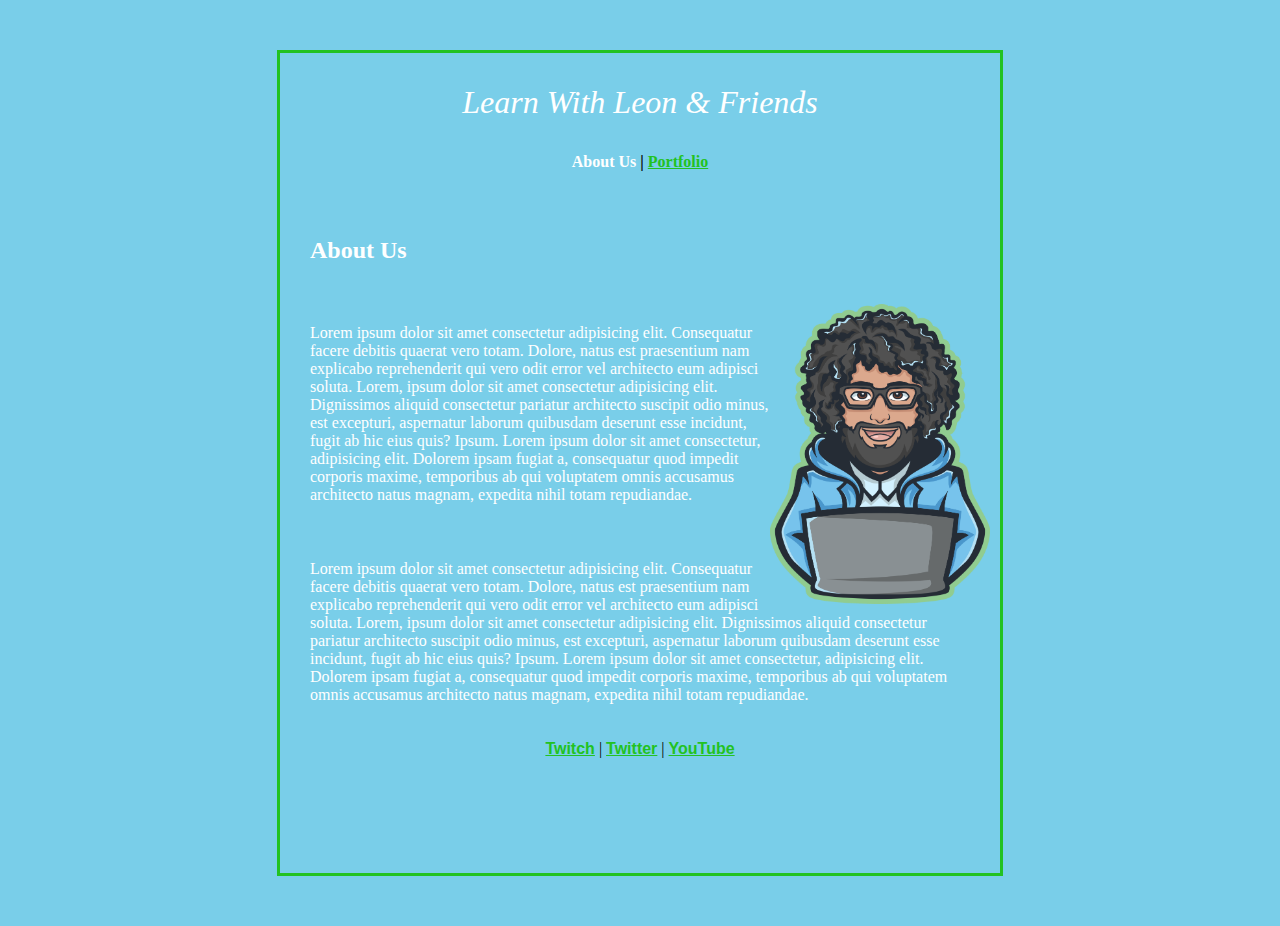
==== index.html @ 71f29114 "move_ssl_content_to_root_level" ====
<!DOCTYPE html>
<html lang="en">
	<head>
		<title>Blank Template</title>
		<!-- external CSS link -->
		<link rel="stylesheet" href="css/style.css">
	</head>
	<body>
		<div>
		<h1>Learn With Leon & Friends</h1>
		<ul class="Top">
			<li>About Us</li>
			<li class="line">|</li>
			<li><a href="portfolio">Portfolio</a></li>
		</ul>

		<section>
			<h2>About Us</h2>
			<img src="leonlogo.png" alt="Leon Logo">
		<p>Lorem ipsum dolor sit amet consectetur adipisicing elit. Consequatur facere debitis quaerat vero totam. Dolore, natus est praesentium nam explicabo reprehenderit qui vero odit error vel architecto eum adipisci soluta. Lorem, ipsum dolor sit amet consectetur adipisicing elit. Dignissimos aliquid consectetur pariatur architecto suscipit odio minus, 
			est excepturi, aspernatur laborum quibusdam deserunt esse incidunt, fugit ab hic eius quis? Ipsum. Lorem ipsum dolor sit amet consectetur, adipisicing elit. Dolorem ipsam fugiat a, consequatur quod impedit corporis maxime, temporibus ab qui voluptatem omnis accusamus architecto natus magnam, expedita nihil totam repudiandae.
		</p>
		
		<p>Lorem ipsum dolor sit amet consectetur adipisicing elit. Consequatur facere debitis quaerat vero totam. Dolore, natus est praesentium nam explicabo reprehenderit qui vero odit error vel architecto eum adipisci soluta. Lorem, ipsum dolor sit amet consectetur adipisicing elit. Dignissimos aliquid consectetur pariatur architecto suscipit odio minus, 
			est excepturi, aspernatur laborum quibusdam deserunt esse incidunt, fugit ab hic eius quis? Ipsum. Lorem ipsum dolor sit amet consectetur, adipisicing elit. Dolorem ipsam fugiat a, consequatur quod impedit corporis maxime, temporibus ab qui voluptatem omnis accusamus architecto natus magnam, expedita nihil totam repudiandae.
		</p>
		</section>

		<footer>
			<ul class="Bottom">
				<li><a href="">Twitch</a></li>
				<li class="line">|</li>
				<li><a href="">Twitter</a></li>
				<li class="line">|</li>
				<li><a href="">YouTube</a></li>
			</ul>
		</footer>
		</div>
	</body>
</html>
---- css/style.css ----
body {
    background: rgb(121, 206, 233);
}
div {
    border: 3px solid rgb(34, 194, 34);
    padding: 10px 10px;
    margin: 50px auto;
    width: 700px;
    height: 800px;
}
img {
    height: 300px;
    width: 220px;
    float: right;
}
h1 {
    color: white;
    font-family: Georgia, 'Times New Roman', Times, serif;
    font-style: italic;
    font-weight: lighter;
    text-align: center;
}
.Top {
    color: white;
    font-weight: bold;
}
.Top a {
    color:rgb(34, 194, 34);
    font-weight: bold;
}
ul {
    padding: 10px;
    text-align: center;
}
li {
    display: inline;
}
h2 {
    color: white;
    font-weight: bold;
    padding: 20px;
}
.line {
    color:black;
}
section {
    float: left;
}
p {
    color: white;
    padding: 20px;
}
.Bottom a {
    color: rgb(34, 194, 34);
    font-family: 'Open Sans', 'Helvetica Neue', sans-serif;
    font-weight: bold;
}
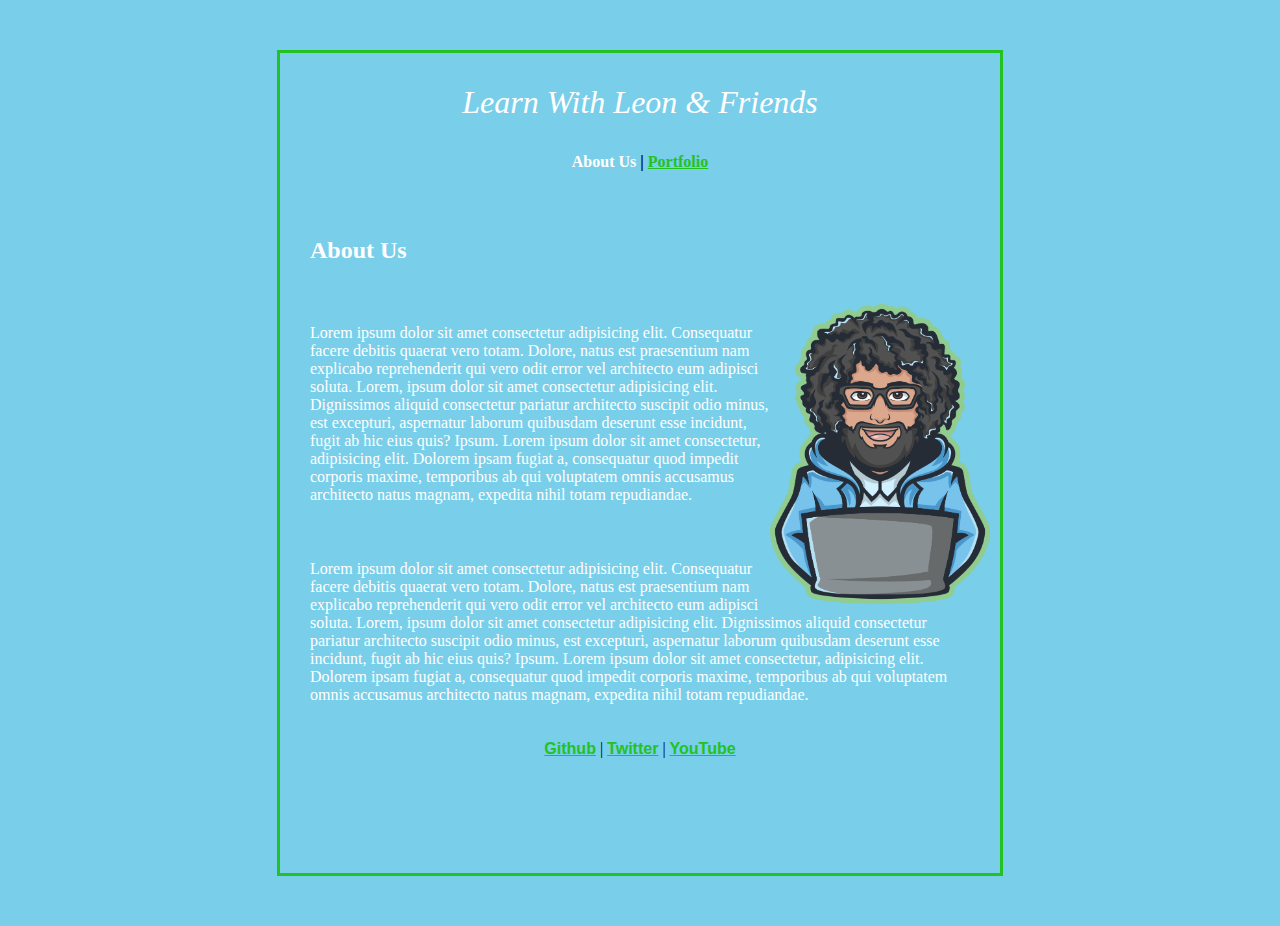
==== commit 14e5d1b8: "Merge branch 'main' into move_ssl_content_to_root_level" ====
--- a/index.html
+++ b/index.html
@@ -28,7 +28,7 @@
 
 		<footer>
 			<ul class="Bottom">
-				<li><a href="">Twitch</a></li>
+				<li><a href="">Github</a></li>
 				<li class="line">|</li>
 				<li><a href="">Twitter</a></li>
 				<li class="line">|</li>
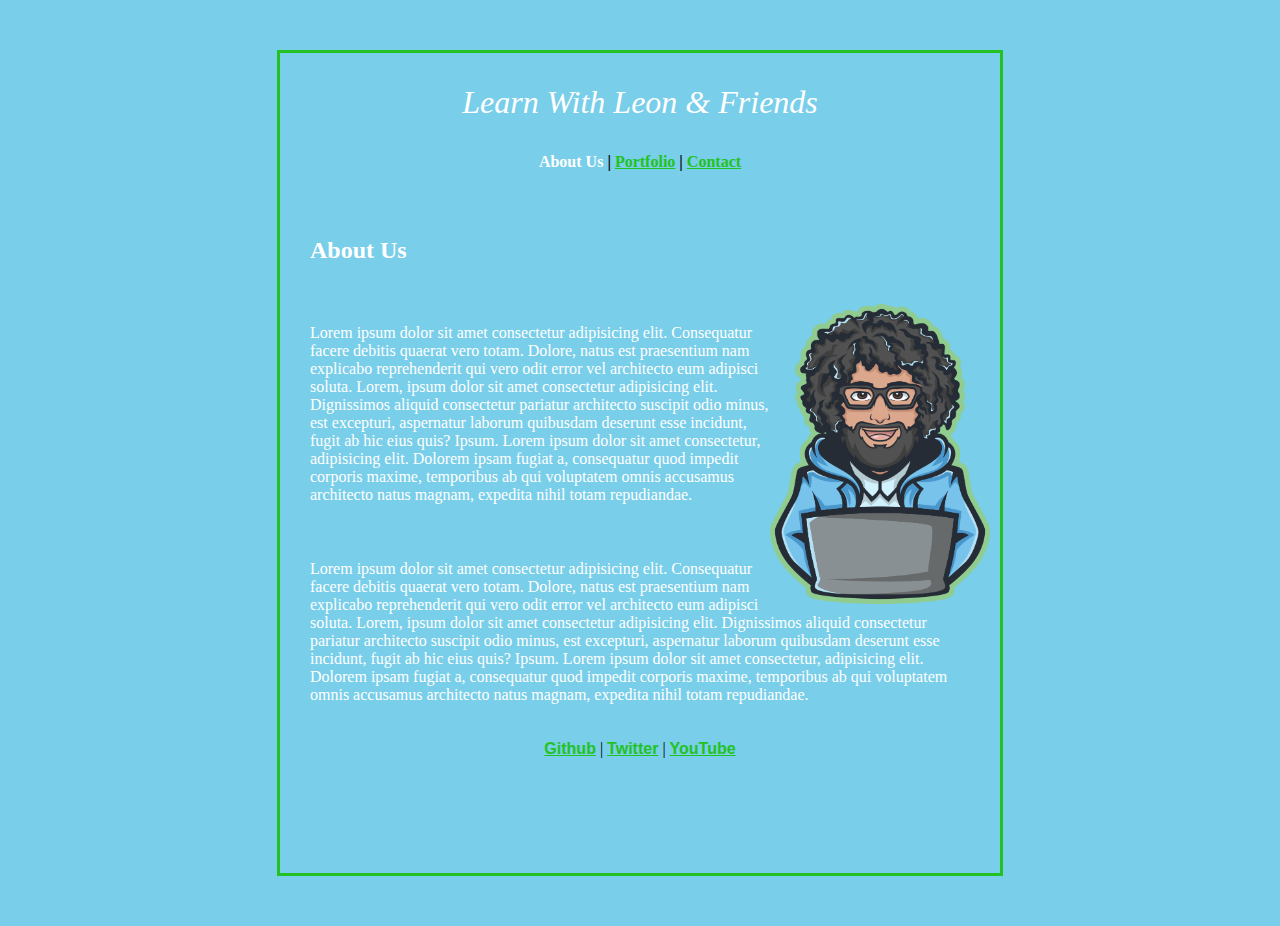
==== commit 1f2e8456: "Added contact link" ====
--- a/index.html
+++ b/index.html
@@ -12,6 +12,8 @@
 			<li>About Us</li>
 			<li class="line">|</li>
 			<li><a href="portfolio">Portfolio</a></li>
+			<li class="line">|</li>
+			<li><a href="contact">Contact</a></li>
 		</ul>
 
 		<section>
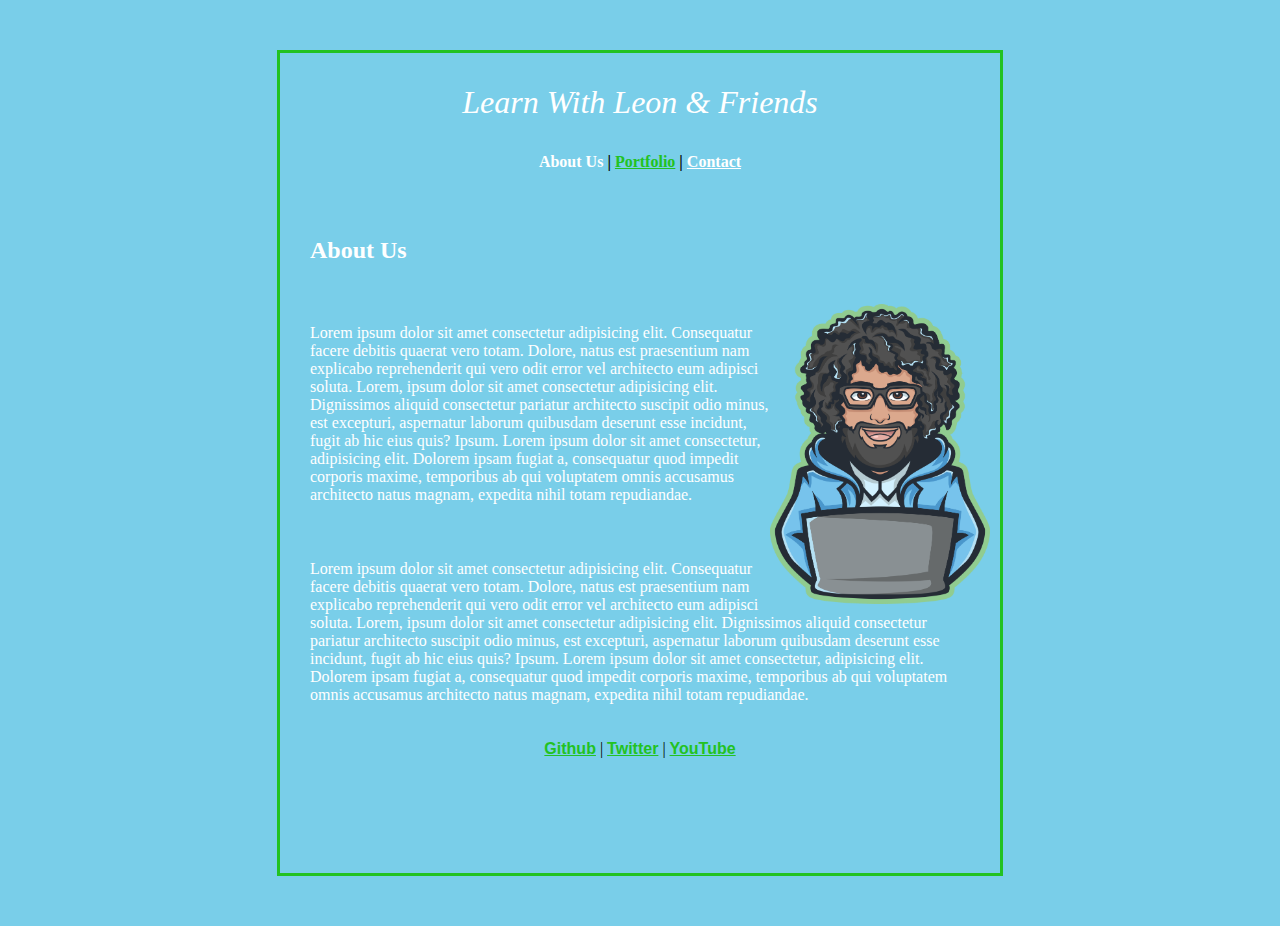
==== commit 1db1892f: "stylesheet updated" ====
--- a/index.html
+++ b/index.html
@@ -13,7 +13,7 @@
 			<li class="line">|</li>
 			<li><a href="portfolio">Portfolio</a></li>
 			<li class="line">|</li>
-			<li><a href="contact">Contact</a></li>
+			<li class="contact"><a href="contact">Contact</a></li>
 		</ul>
 
 		<section>
--- a/css/style.css
+++ b/css/style.css
@@ -23,9 +23,14 @@
 .Top {
     color: white;
     font-weight: bold;
+    text-decoration: none;
 }
 .Top a {
     color:rgb(34, 194, 34);
+    font-weight: bold;
+}
+.Top .contact a {
+    color: white;
     font-weight: bold;
 }
 ul {
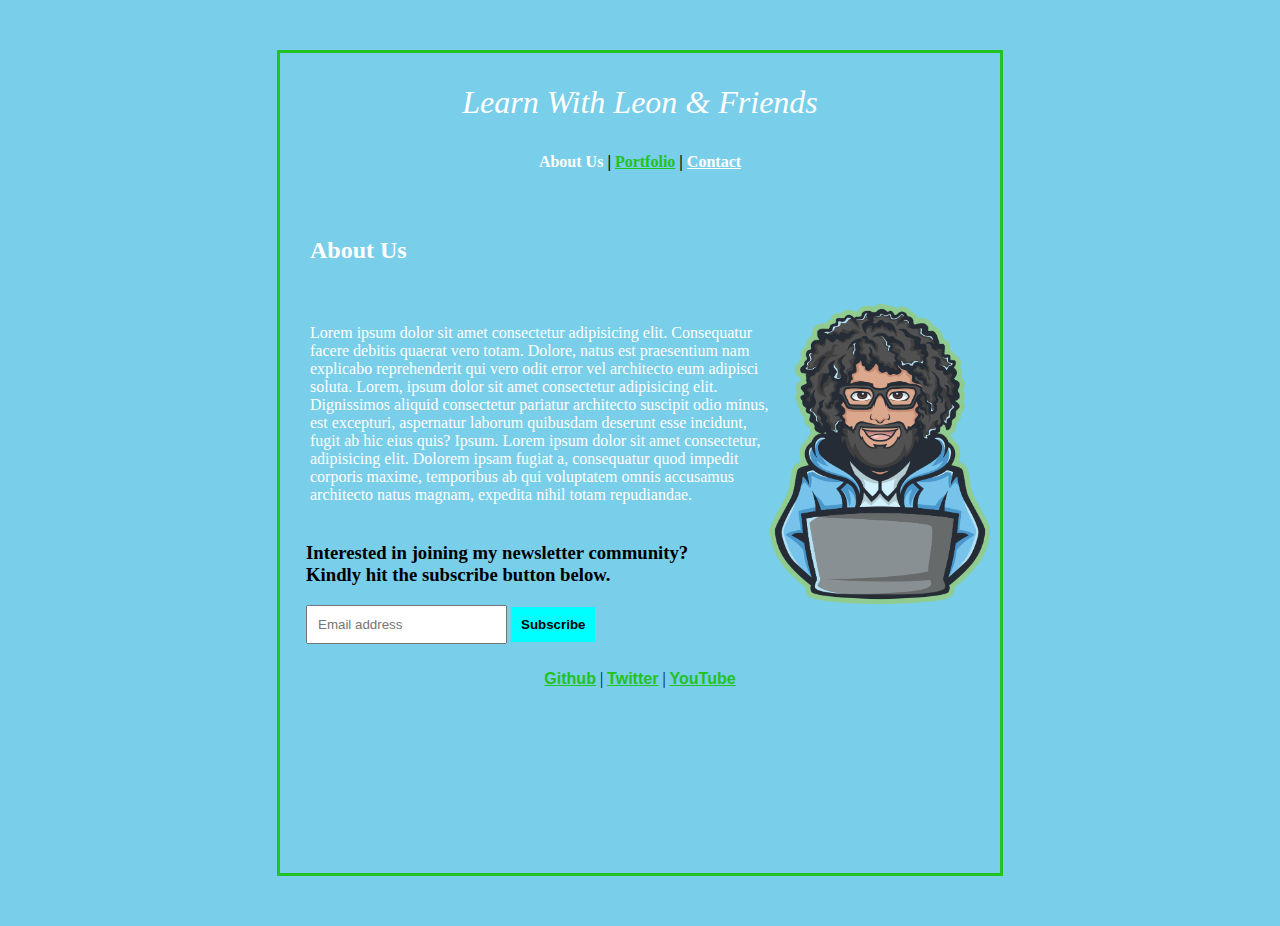
==== commit 7b2a1ee3: "added newsletter feature" ====
--- a/index.html
+++ b/index.html
@@ -19,14 +19,16 @@
 		<section>
 			<h2>About Us</h2>
 			<img src="leonlogo.png" alt="Leon Logo">
-		<p>Lorem ipsum dolor sit amet consectetur adipisicing elit. Consequatur facere debitis quaerat vero totam. Dolore, natus est praesentium nam explicabo reprehenderit qui vero odit error vel architecto eum adipisci soluta. Lorem, ipsum dolor sit amet consectetur adipisicing elit. Dignissimos aliquid consectetur pariatur architecto suscipit odio minus, 
+			<p>Lorem ipsum dolor sit amet consectetur adipisicing elit. Consequatur facere debitis quaerat vero totam. Dolore, natus est praesentium nam explicabo reprehenderit qui vero odit error vel architecto eum adipisci soluta. Lorem, ipsum dolor sit amet consectetur adipisicing elit. Dignissimos aliquid consectetur pariatur architecto suscipit odio minus, 
 			est excepturi, aspernatur laborum quibusdam deserunt esse incidunt, fugit ab hic eius quis? Ipsum. Lorem ipsum dolor sit amet consectetur, adipisicing elit. Dolorem ipsam fugiat a, consequatur quod impedit corporis maxime, temporibus ab qui voluptatem omnis accusamus architecto natus magnam, expedita nihil totam repudiandae.
-		</p>
+			</p>
 		
-		<p>Lorem ipsum dolor sit amet consectetur adipisicing elit. Consequatur facere debitis quaerat vero totam. Dolore, natus est praesentium nam explicabo reprehenderit qui vero odit error vel architecto eum adipisci soluta. Lorem, ipsum dolor sit amet consectetur adipisicing elit. Dignissimos aliquid consectetur pariatur architecto suscipit odio minus, 
-			est excepturi, aspernatur laborum quibusdam deserunt esse incidunt, fugit ab hic eius quis? Ipsum. Lorem ipsum dolor sit amet consectetur, adipisicing elit. Dolorem ipsam fugiat a, consequatur quod impedit corporis maxime, temporibus ab qui voluptatem omnis accusamus architecto natus magnam, expedita nihil totam repudiandae.
-		</p>
+			<h3>Interested in joining my newsletter community? <br> Kindly hit the subscribe button below.</h3>
+
 		</section>
+		
+		<input type="text" placeholder="Email address">
+		<button>Subscribe</button>
 
 		<footer>
 			<ul class="Bottom">
--- a/css/style.css
+++ b/css/style.css
@@ -51,6 +51,9 @@
 section {
     float: left;
 }
+section h3 {
+    margin-left: 16px;
+}
 p {
     color: white;
     padding: 20px;
@@ -59,4 +62,15 @@
     color: rgb(34, 194, 34);
     font-family: 'Open Sans', 'Helvetica Neue', sans-serif;
     font-weight: bold;
+}
+input {
+    padding: 10px;
+    margin-left: 16px;
+}
+button{
+    padding: 10px;
+    border: 2px;
+    background-color: aqua;
+    font-weight: bold;
+    color: black;
 }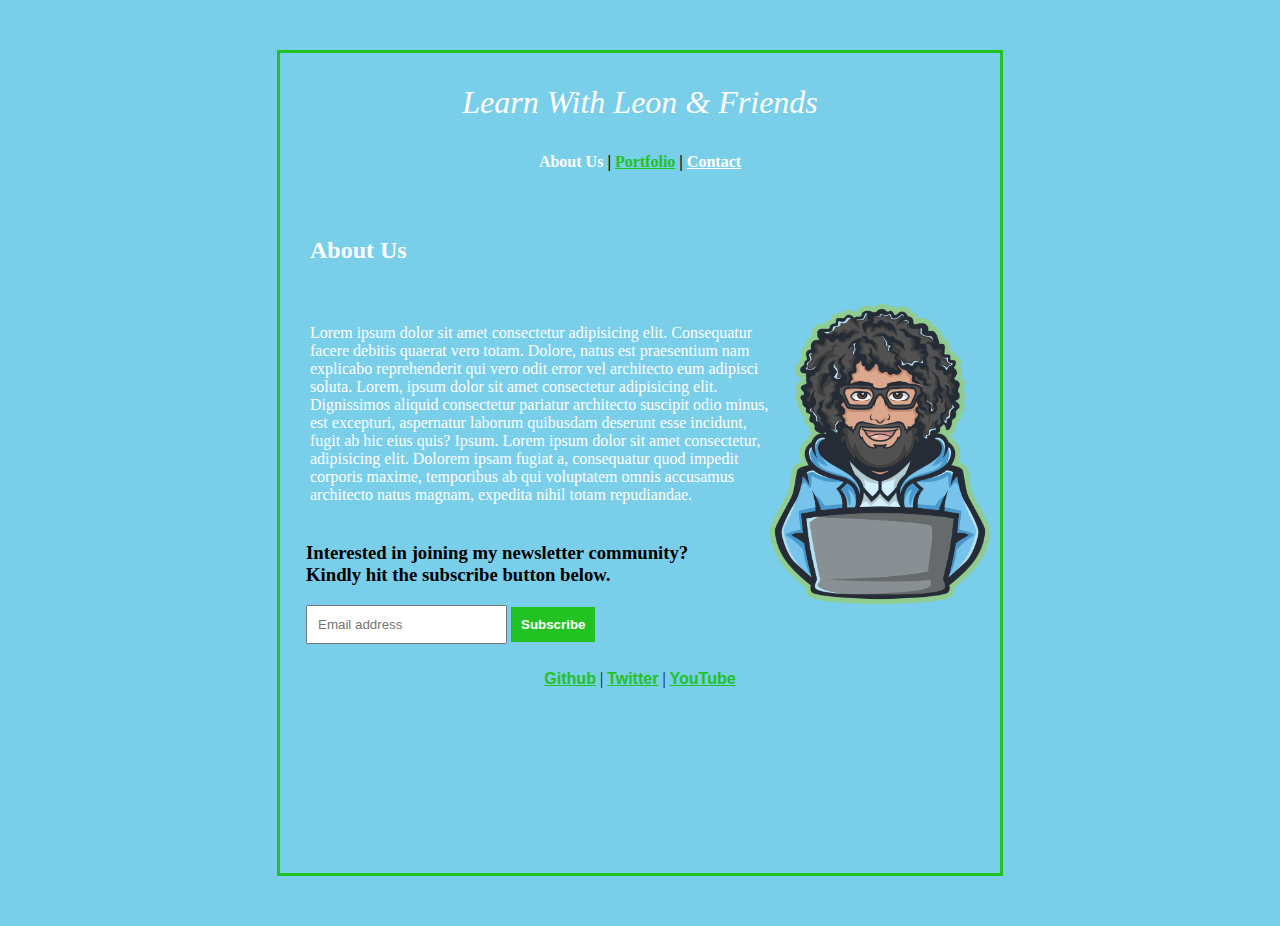
==== commit fba33af9: "style updated" ====
--- a/index.html
+++ b/index.html
@@ -39,6 +39,8 @@
 				<li><a href="">YouTube</a></li>
 			</ul>
 		</footer>
+		
 		</div>
 	</body>
+
 </html>
--- a/css/style.css
+++ b/css/style.css
@@ -63,6 +63,10 @@
     font-family: 'Open Sans', 'Helvetica Neue', sans-serif;
     font-weight: bold;
 }
+.Bottom li {
+    margin-top: 20px;
+    padding-top: 20px;
+}
 input {
     padding: 10px;
     margin-left: 16px;
@@ -70,7 +74,7 @@
 button{
     padding: 10px;
     border: 2px;
-    background-color: aqua;
+    background-color: rgb(34, 194, 34);
     font-weight: bold;
-    color: black;
+    color: white;
 }